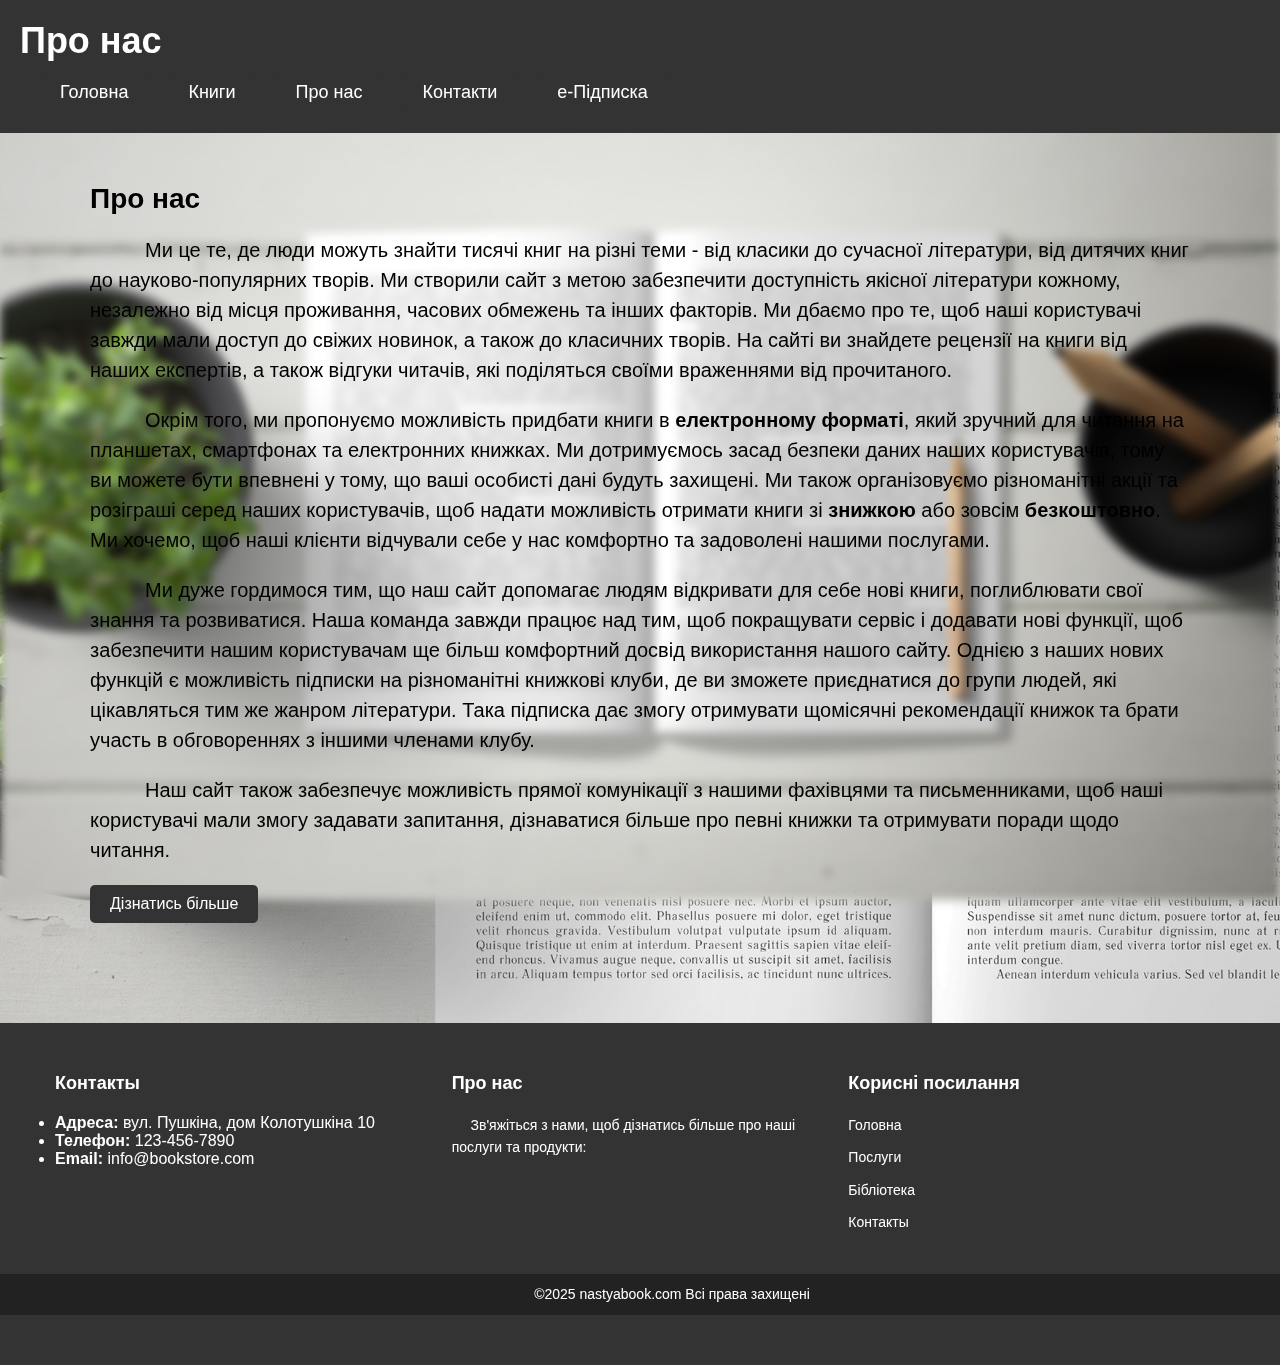
==== about.html @ a78c5e86 "Init" ====
<!DOCTYPE html>
<html land="ru">
<head>
	<title>Про нас</title>
	<meta charset="UTF-8">
	<meta name="viewport" content="width=device-width, initial-scale=1.0">
	<link rel="stylesheet"  href="css/style.css">
	<link rel="stylesheet"  href="css/footer.css">
	<style>

		body {
    background-image: url("img/1.jpg");
    background-repeat: no-repeat;
    background-size: cover;
    }

    body::before {
    content: "";
    position: fixed;
    top: 0;
    left: 0;
    right: 0;
    bottom: 0;
    z-index: -1;
    background-image: url("img/1.jpg");
    background-repeat: no-repeat;
    background-size: cover;
    filter: blur(5px);
    }
		p {
			text-indent: 5%;
		}
	</style>
</head>
<body>
	<header>
		<h1>Про нас</h1>
		<nav>
			<ul>
				<li><a href="index.html" class="button"> Головна</a></li>
				<li><a href="books.html" class="button"> Книги</a></li>
				<li><a href="about.html" class="button"> Про нас</a></li>
				<li><a href="contact.html" class="button"> Контакти</a></li>
				<li><a href="eSub.html" class="button"> e-Підписка</a></li>
			</ul>
		</nav>
	</header>

	<main>

	<section id="about">
			<h2>Про нас</h2>
			<p>Ми це те, де люди можуть знайти тисячі книг на різні теми - від класики до сучасної літератури,
			від дитячих книг до науково-популярних творів. Ми створили сайт з метою забезпечити доступність
			якісної літератури кожному, незалежно від місця проживання, часових обмежень та інших факторів.
			Ми дбаємо про те, щоб наші користувачі завжди мали доступ до свіжих новинок, а також до класичних творів.
			На сайті ви знайдете рецензії на книги від наших експертів, а також відгуки читачів, які поділяться своїми
			враженнями від прочитаного.</p>

			<p>Окрім того, ми пропонуємо можливість придбати книги в <b>електронному форматі</b>, який зручний для
			читання на планшетах, смартфонах та електронних книжках. Ми дотримуємось засад безпеки даних
			наших користувачів, тому ви можете бути впевнені у тому, що ваші особисті дані будуть захищені.
			Ми також організовуємо різноманітні акції та розіграші серед наших користувачів, щоб надати можливість
			отримати книги зі <b>знижкою</b> або зовсім <b>безкоштовно</b>. Ми хочемо, щоб наші клієнти відчували себе
			у нас комфортно та задоволені нашими послугами.</p>

			<p>Ми дуже гордимося тим, що наш сайт допомагає людям відкривати для себе нові книги, поглиблювати
			свої знання та розвиватися. Наша команда завжди працює над тим, щоб покращувати сервіс і додавати
			нові функції, щоб забезпечити нашим користувачам ще більш комфортний досвід використання нашого сайту.
			Однією з наших нових функцій є можливість підписки на різноманітні книжкові клуби, де ви зможете
			приєднатися до групи людей, які цікавляться тим же жанром літератури. Така підписка дає змогу
			отримувати щомісячні рекомендації книжок та брати участь в обговореннях з іншими членами клубу.</p>

			<p>Наш сайт також забезпечує можливість прямої комунікації з нашими фахівцями та письменниками,
			щоб наші користувачі мали змогу задавати запитання, дізнаватися більше про певні книжки та
			отримувати поради щодо читання.</p>
			<a href="#" class="button">Дізнатись більше</a>
	</section>

    </main>

	<footer>
  <div class="footer-container">
    <div class="footer-row">
      <div class="footer-col">
        <h3>Контакты</h3>
        <li><strong>Адреса:</strong> вул. Пушкіна, дом Колотушкіна 10</li>
        <li><strong>Телефон:</strong> 123-456-7890</li>
        <li><strong>Email:</strong> info@bookstore.com</li>
      </div>
      <div class="footer-col">
        <h3>Про нас</h3>
        <p>Зв'яжіться з нами, щоб дізнатись більше про наші послуги та продукти:</p>
      </div>
      <div class="footer-col">
        <h3>Корисні посилання</h3>
        <ul>
          <li><a href="index.html">Головна</a></li>
          <li><a href="about.html">Послуги</a></li>
          <li><a href="books.html">Бібліотека</a></li>
          <li><a href="contact.html">Контакты</a></li>
        </ul>
      </div>
    </div>
  </div>
  <div class="footer-bottom">
    <p>©2025 nastyabook.com Всі права захищені</p>
  </div>
</footer>

</body>
</html>
---- css/style.css ----
/* Стили для контейнера текста */
#text-container {
	flex-basis: 35%; /* Ширина контейнера равна 35% от родительского элемента */
	text-align: left; /* Выравнивание текста по левому краю */
}

/* CSS стили для формы */
form {
	display: flex; /* Устанавливает блочное отображение для формы */
	flex-direction: column; /* Расположение элементов формы в столбец */
	align-items: right; /* Выравнивание элементов формы по правому краю */
	flex-basis: 75%; /* Ширина формы равна 75% от родительского элемента */
}

label {
	font-weight: bold; /* Устанавливает полужирное начертание для меток формы */
	margin-bottom: 5px; /* Отступ снизу для меток формы */
}

input[type="text"],
input[type="email"],
input[type="password"],
textarea {
	width: 75%; /* Ширина полей ввода и текстовой области равна 75% от родительского элемента */
	padding: 10px; /* Внутренний отступ для полей ввода и текстовой области */
	margin-bottom: 20px; /* Отступ снизу для полей ввода и текстовой области */
	border: 1px solid #ccc; /* Граница полей ввода и текстовой области */
	border-radius: 4px; /* Радиус скругления углов полей ввода и текстовой области */
	box-sizing: border-box; /* Учитывать границу и внутренний отступ в общей ширине элемента */
}

input[type="submit"] {
	background-color: #4CAF50; /* Цвет фона кнопки отправки формы */
	color: white; /* Цвет текста на кнопке отправки формы */
	padding: 12px 20px; /* Внутренний отступ кнопки отправки формы */
	border: none; /* Убираем границу у кнопки отправки формы */
	border-radius: 4px; /* Радиус скругления углов кнопки отправки формы */
	cursor: pointer; /* Изменяем курсор при наведении на кнопку отправки формы */
	align-items: right; /* Выравнивание кнопки отправки формы по правому краю */
	width: 50%; /* Ширина кнопки отправки формы равна 50% от родительского элемента */
}

input[type="submit"]:hover {
	background-color: #45a049; /* Цвет фона кнопки отправки формы при наведении */
}

/* CSS стили для сообщений об ошибках */
.error {
	color: red; /* Цвет текста сообщений об ошибках */
	font-size: 12px; /* Размер шрифта сообщений об ошибках */
	margin-top: -10px; /* Отрицательный отступ сверху для сообщений об ошибках */
	margin-bottom: 10px; /* Отступ снизу для сообщений об ошибках */
}

/* Общие стили */

* {
	margin: 0;
	padding: 0;
	box-sizing: border-box;
	font-family: Arial, sans-serif;
}

.scale {
	transition: 0.5s; /* Время эффекта при наведении на элемент с классом "scale" */
}

.scale:hover {
	transform: scale(1.2); /* Увеличение масштаба элемента при наведении */
}

body {
	background-color: #f7f7f7; /* Цвет фона страницы */
}

header {
	background-color: #333; /* Цвет фона заголовка */
	color: #fff; /* Цвет текста в заголовке */
	padding: 20px; /* Внутренний отступ заголовка */
}

h1 {
	font-size: 36px; /* Размер шрифта заголовка первого уровня */
	margin-bottom: 10px; /* Отступ снизу для заголовка первого уровня */
}

nav ul {
	list-style: none; /* Убираем маркеры списка */
	display: flex; /* Устанавливаем блочное отображение для навигационного меню */
}

nav li {
	margin-left: 20px; /* Отступ слева для пунктов навигационного меню */
}

nav a {
	font-size: 18px; /* Размер шрифта ссылок навигационного меню */
	color: #fff; /* Цвет текста ссылок навигационного меню */
	text-decoration: none; /* Убираем подчеркивание ссылок навигационного меню */
}

main {
	max-width: 1200px; /* Максимальная ширина основного контейнера */
	margin: 0 auto; /* Центрирование основного контейнера по горизонтали */
	padding: 50px; /* Внутренний отступ основного контейнера */
}

section {
	margin-bottom: 50px; /* Отступ снизу для секций */
}

article {
	background-color: #DCDCDC; /* Цвет фона статей */
	border-radius: 10px; /* Радиус скругления углов статей */
}

h2 {
	font-size: 28px; /* Размер шрифта заголовка второго уровня */
	margin-bottom: 20px; /* Отступ снизу для заголовка второго уровня */
}

p {
	font-size: 20px; /* Размер шрифта абзацев */
	line-height: 1.5; /* Межстрочный интервал абзацев */
	margin-bottom: 20px; /* Отступ снизу для абзацев */
}

.button {
	display: inline-block; /* Отображение кнопки в виде строчного элемента */
	background-color: #333; /* Цвет фона кнопки */
	color: #fff; /* Цвет текста на кнопке */
	padding: 10px 20px; /* Внутренний отступ кнопки */
	border-radius: 5px; /* Радиус скругления углов кнопки */
	text-decoration: none; /* Убираем подчеркивание текста кнопки */
}

.button:hover {
	background-color: #555; /* Цвет фона кнопки при наведении */
}

/* Стили для книг */

#books {
	display: flex; /* Устанавливаем блочное отображение для контейнера книг */
	flex-wrap: wrap; /* Обертка элементов книг */
}

.book {
	flex-basis: calc(33.33% - 20px); /* Ширина каждой книги равна примерно 33.33% от родительского контейнера, с учетом отступов */
	margin-right: 20px; /* Отступ справа для каждой книги */
	margin-bottom: 20px; /* Отступ снизу для каждой книги */
}

.book img {
	max-width: 100%; /* Максимальная ширина изображения книги */
}

.book h3 {
	font-size: 24px; /* Размер шрифта заголовка книги */
	margin-top: 10px; /* Отступ сверху для заголовка книги */
	margin-bottom: 5px; /* Отступ снизу для заголовка книги */
}

.book p {
	font-size: 16px; /* Размер шрифта текста книги */
	margin-bottom: 10px; /* Отступ снизу для текста книги */
}

.book .price {
	font-weight: bold; /* Устанавливает полужирное начертание для цены книги */
}

@media screen and (max-width: 768px) {
	/* Стили для маленьких экранов (ширина до 768px) */
	nav {
		margin-top: 20px; /* Отступ сверху для навигационного меню на маленьких экранах */
	}

	nav ul {
		flex-direction: column; /* Расположение пунктов навигационного меню в столбец на маленьких экранах */
	}

	nav li {
		margin-left: 0; /* Убираем отступ слева для пунктов навигационного меню на маленьких экранах */
		margin-bottom: 10px; /* Отступ снизу для пунктов навигационного меню на маленьких экранах */
	}

	.book {
		flex-basis: 100%; /* Ширина книги на маленьких экранах равна 100% */
		margin-right: 0; /* Убираем отступ справа для книг на маленьких экранах */
	}
}
---- css/footer.css ----
/* Стили для подвала */

footer {
  background-color: #333; /* Цвет фона подвала */
  color: #fff; /* Цвет текста в подвале */
  padding: 50px 0; /* Внутренний отступ сверху и снизу в подвале */
}

.footer-container {
  max-width: 1170px; /* Максимальная ширина контейнера подвала */
  margin: auto; /* Центрирование контейнера подвала */
  display: flex; /* Отображение элементов внутри контейнера подвала в виде горизонтальной линии */
  justify-content: space-between; /* Равномерное распределение элементов по горизонтали внутри контейнера подвала */
  flex-wrap: wrap; /* Перенос элементов на новую строку при нехватке места в контейнере подвала */
}

.footer-row {
  display: flex; /* Отображение элементов внутри строки подвала в виде горизонтальной линии */
  flex-basis: 100%; /* Занимаем всю доступную ширину строки подвала */
  flex-wrap: wrap; /* Перенос элементов на новую строку при нехватке места в строке подвала */
  margin-bottom: 30px; /* Отступ снизу для строки подвала */
}

.footer-col {
  flex: 1; /* Равномерное распределение ширины колонок внутри строки подвала */
  margin-right: 20px; /* Отступ справа для колонок внутри строки подвала */
}

.footer-col:last-child {
  margin-right: 0; /* Убираем отступ справа для последней колонки внутри строки подвала */
}

.footer-col h3 {
  font-size: 18px; /* Размер шрифта заголовка колонки подвала */
  margin-bottom: 20px; /* Отступ снизу для заголовка колонки подвала */
}

.footer-col p,
.footer-col ul {
  font-size: 14px; /* Размер шрифта текста и списка в колонке подвала */
  line-height: 1.6; /* Межстрочный интервал текста и списка в колонке подвала */
}

.footer-col ul {
  list-style: none; /* Убираем маркеры списка в колонке подвала */
  padding: 0; /* Убираем отступы вокруг списка в колонке подвала */
  margin: 0; /* Убираем отступы сверху и снизу для списка в колонке подвала */
}

.footer-col ul li {
  margin-bottom: 10px; /* Отступ снизу для пунктов списка в колонке подвала */
}

.footer-col ul li a {
  color: #fff; /* Цвет текста ссылок в колонке подвала */
  text-decoration: none; /* Убираем подчеркивание ссылок в колонке подвала */
}

.footer-bottom {
  background-color: #222; /* Цвет фона нижней части подвала */
  padding: 10px 0; /* Внутренний отступ сверху и снизу в нижней части подвала */
  text-align: center; /* Выравнивание текста в нижней части подвала по центру */
}

.footer-bottom p {
  font-size: 14px; /* Размер шрифта текста в нижней части подвала */
  color: #fff; /* Цвет текста в нижней части подвала */
  margin: 0; /* Убираем отступы вокруг текста в нижней части подвала */
}
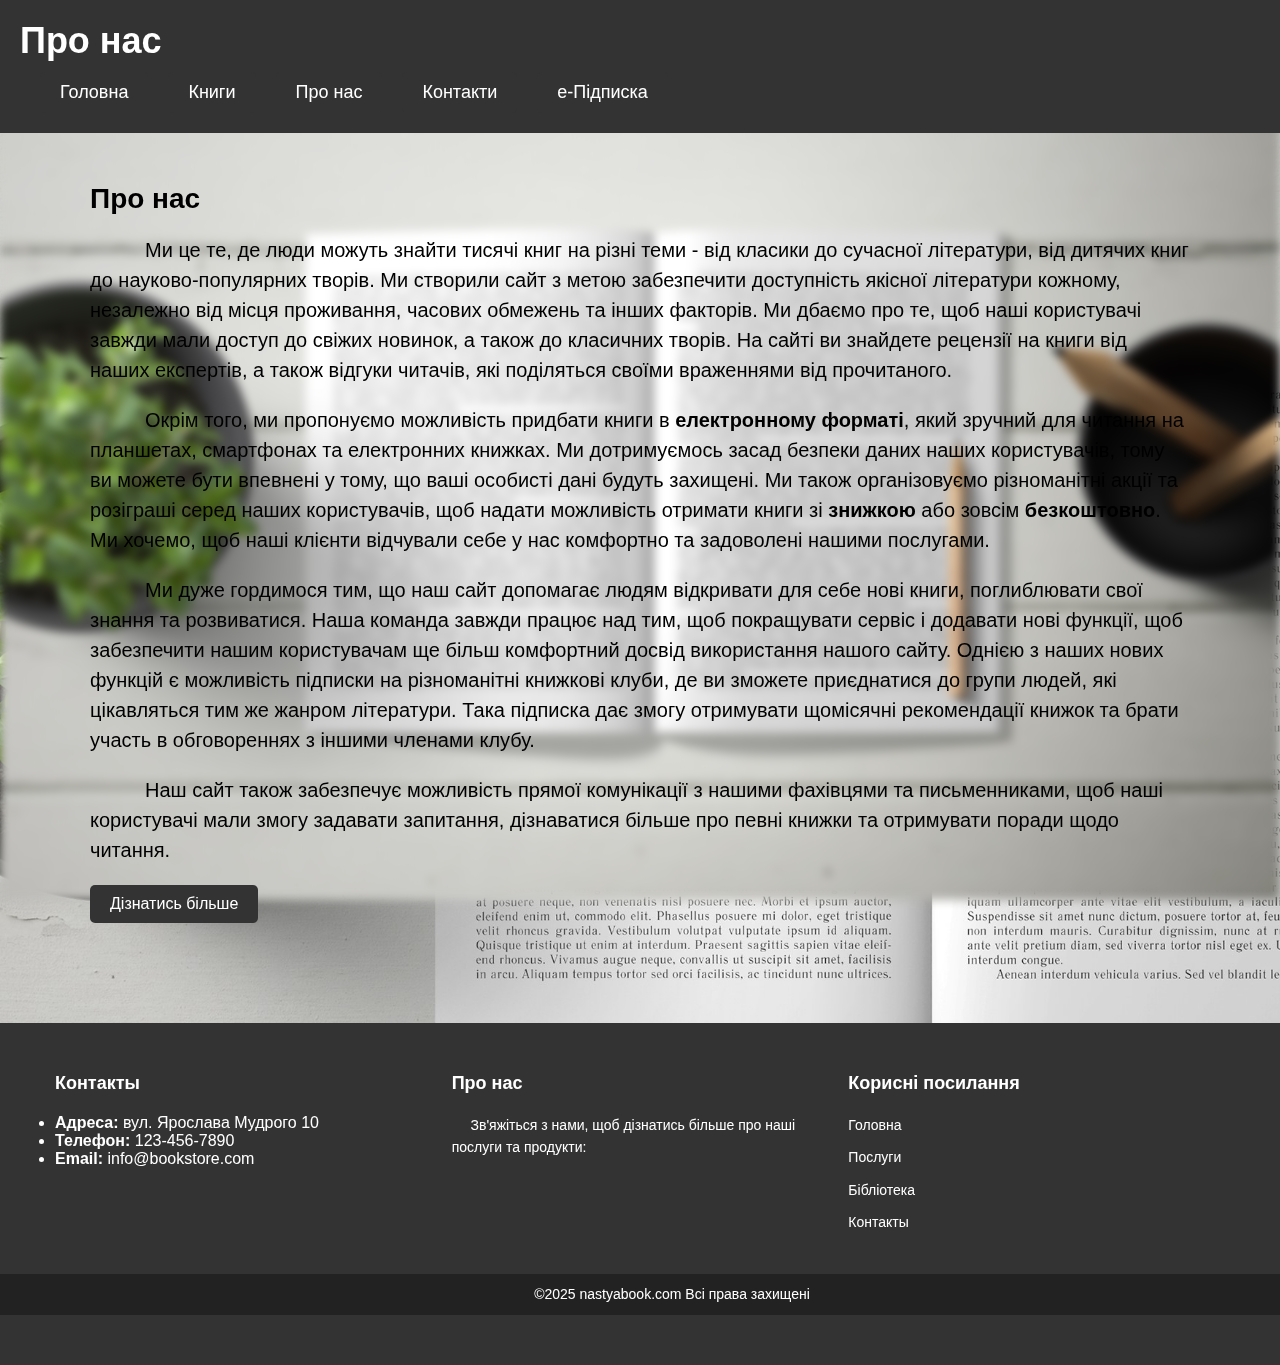
==== commit bfb53cb4: "Update about.html" ====
--- a/about.html
+++ b/about.html
@@ -84,7 +84,7 @@
     <div class="footer-row">
       <div class="footer-col">
         <h3>Контакты</h3>
-        <li><strong>Адреса:</strong> вул. Пушкіна, дом Колотушкіна 10</li>
+        <li><strong>Адреса:</strong> вул. Ярослава Мудрого 10 </li>
         <li><strong>Телефон:</strong> 123-456-7890</li>
         <li><strong>Email:</strong> info@bookstore.com</li>
       </div>
@@ -109,4 +109,4 @@
 </footer>
 
 </body>
-</html>+</html>
